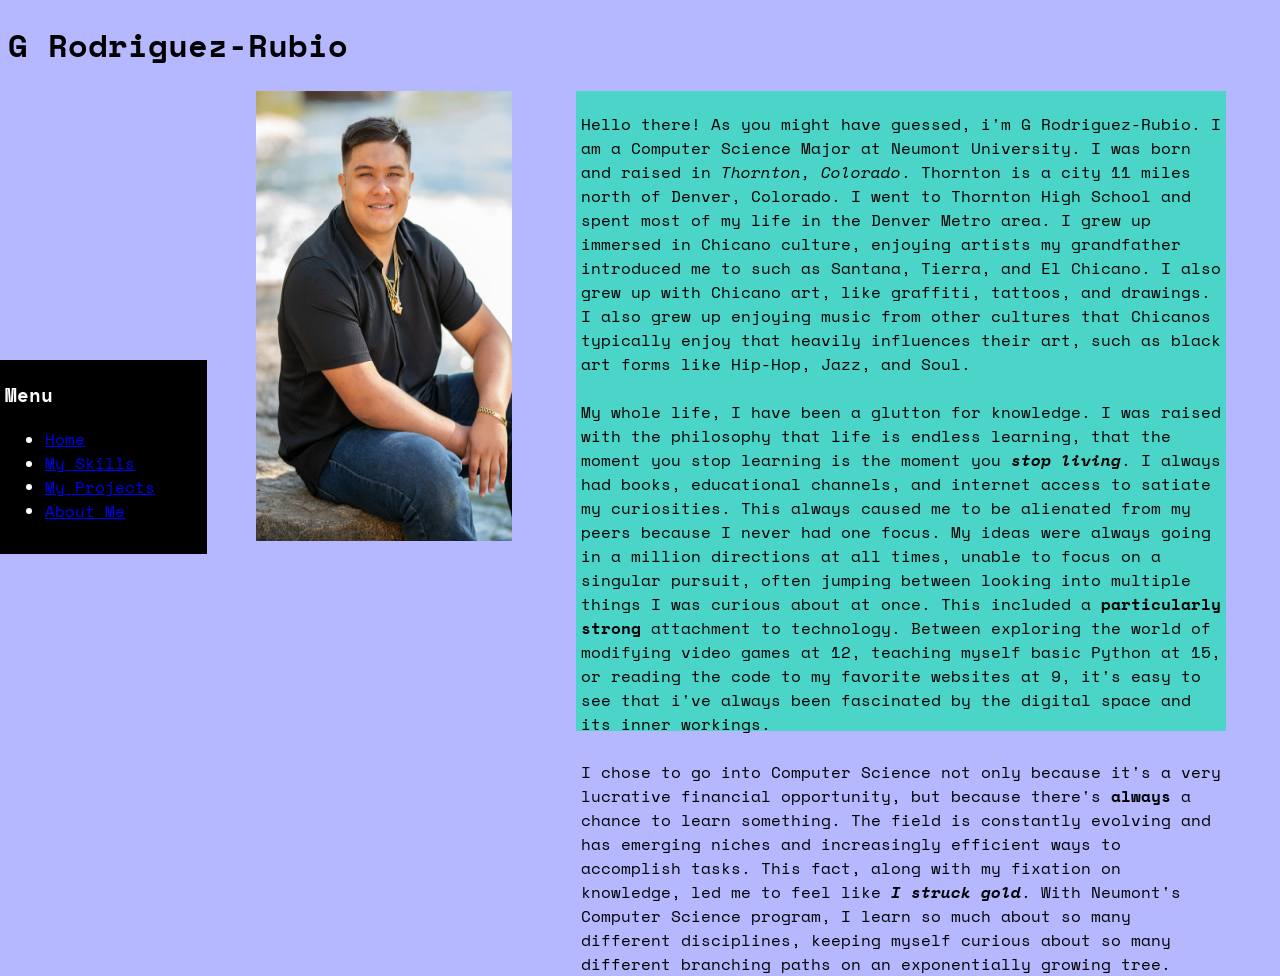
==== CSC210_Project/about.html @ 1dea55c0 "Finished Projects and About pages (Done?)" ====
<!DOCTYPE html>
<html>
    <head>
        <link rel="stylesheet" href="css/abt_style.css">
        <title>About G Rodriguez-Rubio</title>
        <h1>G Rodriguez-Rubio</h1>
    </head>
    <body>
        <aside class="menu">
            <h3>Menu</h3>
            <ul>
                <li><a href="index.html">Home</a></li>
                <li><a href="skills.html">My Skills</a></li>
                <li><a href="projects.html">My Projects</a></li>
                <li><a href="about.html">About Me</a></li>
            </ul>
        </aside>
        <img src="images/webimg2.jpeg" alt="A picture of G Rodriguez-Rubio">
        <div>
            <p>Hello there! As you might have guessed, i'm G Rodriguez-Rubio. I am a Computer Science Major at Neumont University. I was born and raised in 
                <em>Thornton, Colorado</em>. Thornton is a city 11 miles north of Denver, Colorado. I went to Thornton High School and spent most of my life 
                in the Denver Metro area. I grew up immersed in Chicano culture, enjoying artists my grandfather introduced me to such as Santana, Tierra, 
                and El Chicano. I also grew up with Chicano art, like graffiti, tattoos, and drawings. I also grew up enjoying music from other cultures 
                that Chicanos typically enjoy that heavily influences their art, such as black art forms like Hip-Hop, Jazz, and Soul.
            <br>
            <br>
            My whole life, I have been a glutton for knowledge. I was raised with the philosophy that life is endless learning, that the moment you stop
            learning is the moment you <em><strong>stop living</strong></em>. I always had books, educational channels, and internet access to satiate my 
            curiosities. This always caused me to be alienated from my peers because I never had one focus. My ideas were always going in a million directions 
            at all times, unable to focus on a singular pursuit, often jumping between looking into multiple things I was curious about at once. This included 
            a <strong>particularly strong</strong> attachment to technology. Between exploring the world of modifying video games at 12, teaching myself 
            basic Python at 15, or reading the code to my favorite websites at 9, it's easy to see that i've always been fascinated by the digital space and 
            its inner workings.
            <br>
            <br>
            I chose to go into Computer Science not only because it's a very lucrative financial opportunity, but because there's <strong>always</strong> a 
            chance to learn something. The field is constantly evolving and has emerging niches and increasingly efficient ways to accomplish tasks. This fact,
            along with my fixation on knowledge, led me to feel like <em><strong>I struck gold</strong></em>. With Neumont's Computer Science program, I learn 
            so much about so many different disciplines, keeping myself curious about so many different branching paths on an exponentially growing tree.
            </p>
        </div>
    </body>
</html>
---- CSC210_Project/css/abt_style.css ----
@import url('https://fonts.googleapis.com/css2?family=Space+Mono:ital,wght@0,400;0,700;1,400;1,700&display=swap');

html {
    background-color: #B5B7FF;
}

img {
    position: absolute;
    left: 20%;
    width: 20%;
    height: 50%;
    animation: fadein 1s;
}

@keyframes fadein {
    from {
        opacity: 0;
    }

    to {
        opacity: 1;
    }
}

div {
    position: absolute;
    left: 45%;
    width: 50%;
    height: 70%;
    background-color: #4AD5C8;
    padding: 5px;
}

body {
    font-family: "Space Mono", monospace;
}

.menu {
    background-color: black;
    width: 15%;
    padding: 2px 10px 15px 5px;
    position: fixed;
    top: 40%;
    left: 0;
    color: white;
}
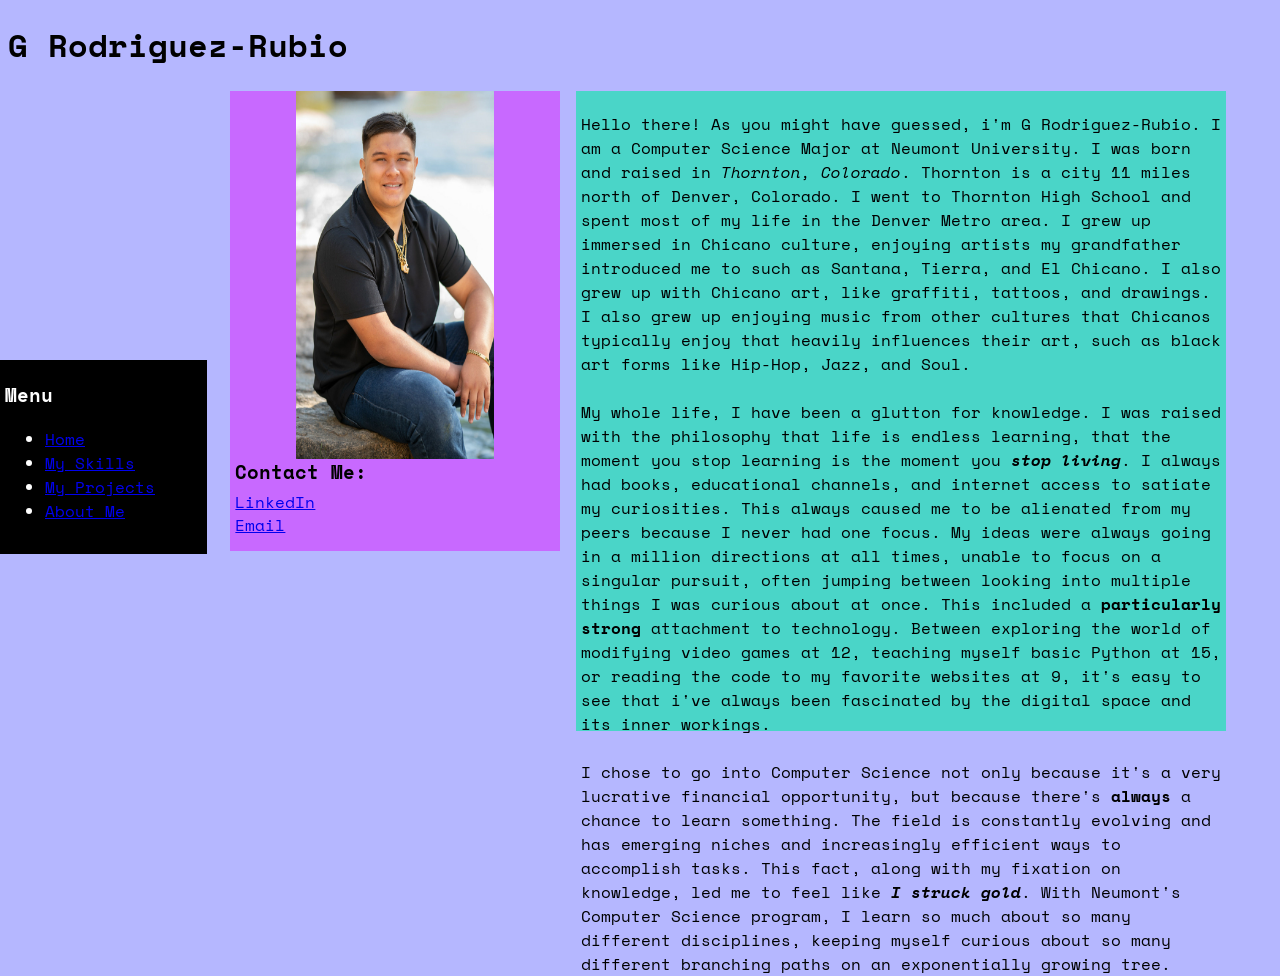
==== commit 762e811b: "Created Contact links (FINISHED)" ====
--- a/CSC210_Project/about.html
+++ b/CSC210_Project/about.html
@@ -15,7 +15,13 @@
                 <li><a href="about.html">About Me</a></li>
             </ul>
         </aside>
-        <img src="images/webimg2.jpeg" alt="A picture of G Rodriguez-Rubio">
+        <div class="contact">
+            <img src="images/webimg2.jpeg" alt="A picture of G Rodriguez-Rubio">
+            <h3>Contact Me:</h3>
+            <br>
+            <a class="linkin" href="https://www.linkedin.com/in/genaro-g-rodriguez-rubio-a039712b6">LinkedIn</a>
+            <a class="email" href="mailto:biggthang285@gmail.com?Subject=Saw%20Your%20Portfolio">Email</a>
+        </div>
         <div>
             <p>Hello there! As you might have guessed, i'm G Rodriguez-Rubio. I am a Computer Science Major at Neumont University. I was born and raised in 
                 <em>Thornton, Colorado</em>. Thornton is a city 11 miles north of Denver, Colorado. I went to Thornton High School and spent most of my life 
--- a/CSC210_Project/css/abt_style.css
+++ b/CSC210_Project/css/abt_style.css
@@ -7,8 +7,9 @@
 img {
     position: absolute;
     left: 20%;
-    width: 20%;
-    height: 50%;
+    top: 0;
+    width: 60%;
+    height: 80%;
     animation: fadein 1s;
 }
 
@@ -31,6 +32,30 @@
     padding: 5px;
 }
 
+.contact {
+    position: absolute;
+    left: 18%;
+    width: 25%;
+    height: 50%;
+    background-color: #C869FF;
+    padding: 5px;
+}
+
+.contact h3 {
+    position: absolute;
+    bottom: 10%;
+}
+
+.linkin {
+    position: absolute;
+    bottom: 8%;
+}
+
+.email {
+    position: absolute;
+    bottom: 3%;
+}
+
 body {
     font-family: "Space Mono", monospace;
 }
